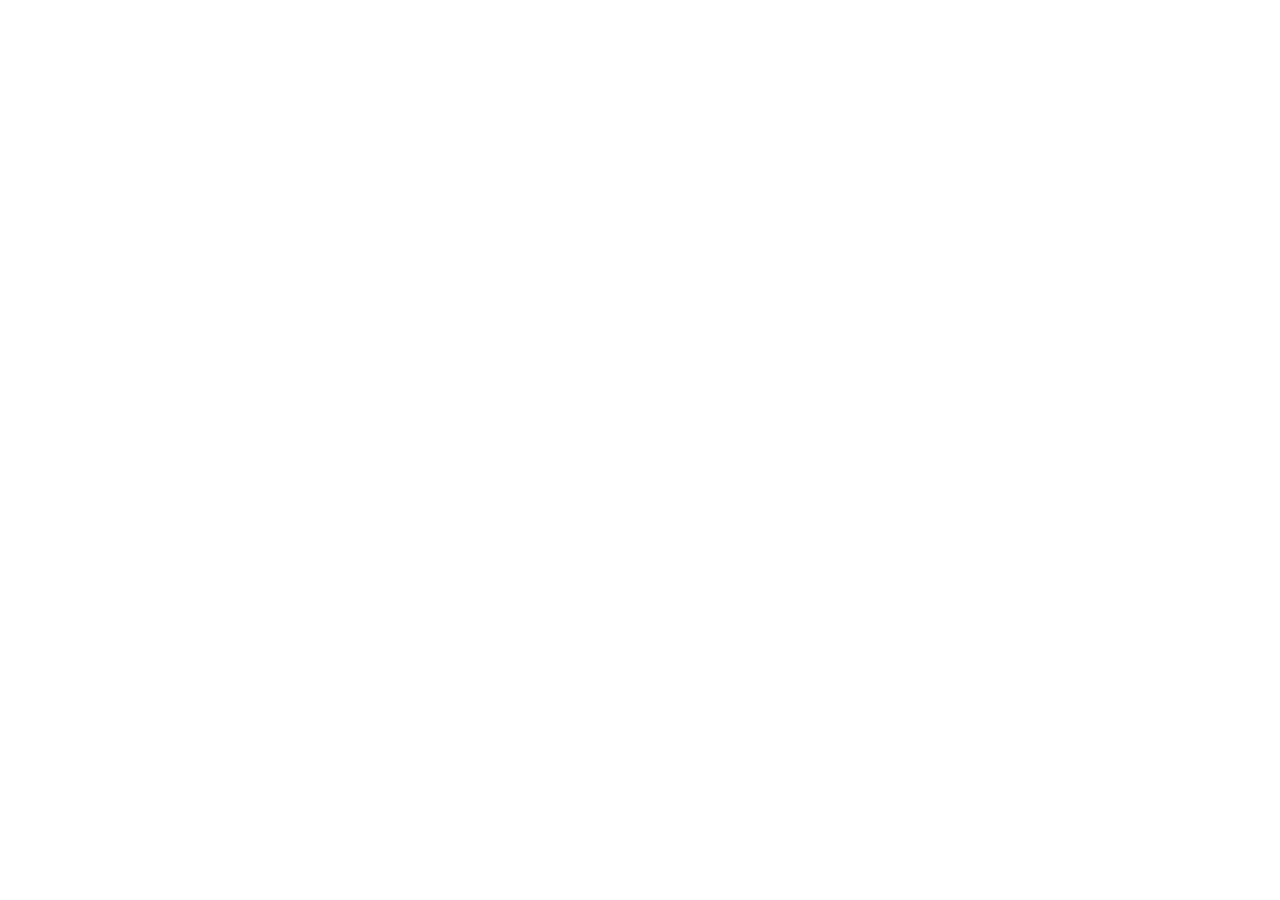
==== templates/index.html @ 1d9cf7af "index.html 파일 위치 이동" ====
<!DOCTYPE html>
<html lang="kr">
  <head>
    <meta charset="UTF-8" />
    <meta name="viewport" content="width=device-width, initial-scale=1.0" />
    <title>정글 파티메이커</title>
  </head>
  <body></body>
</html>
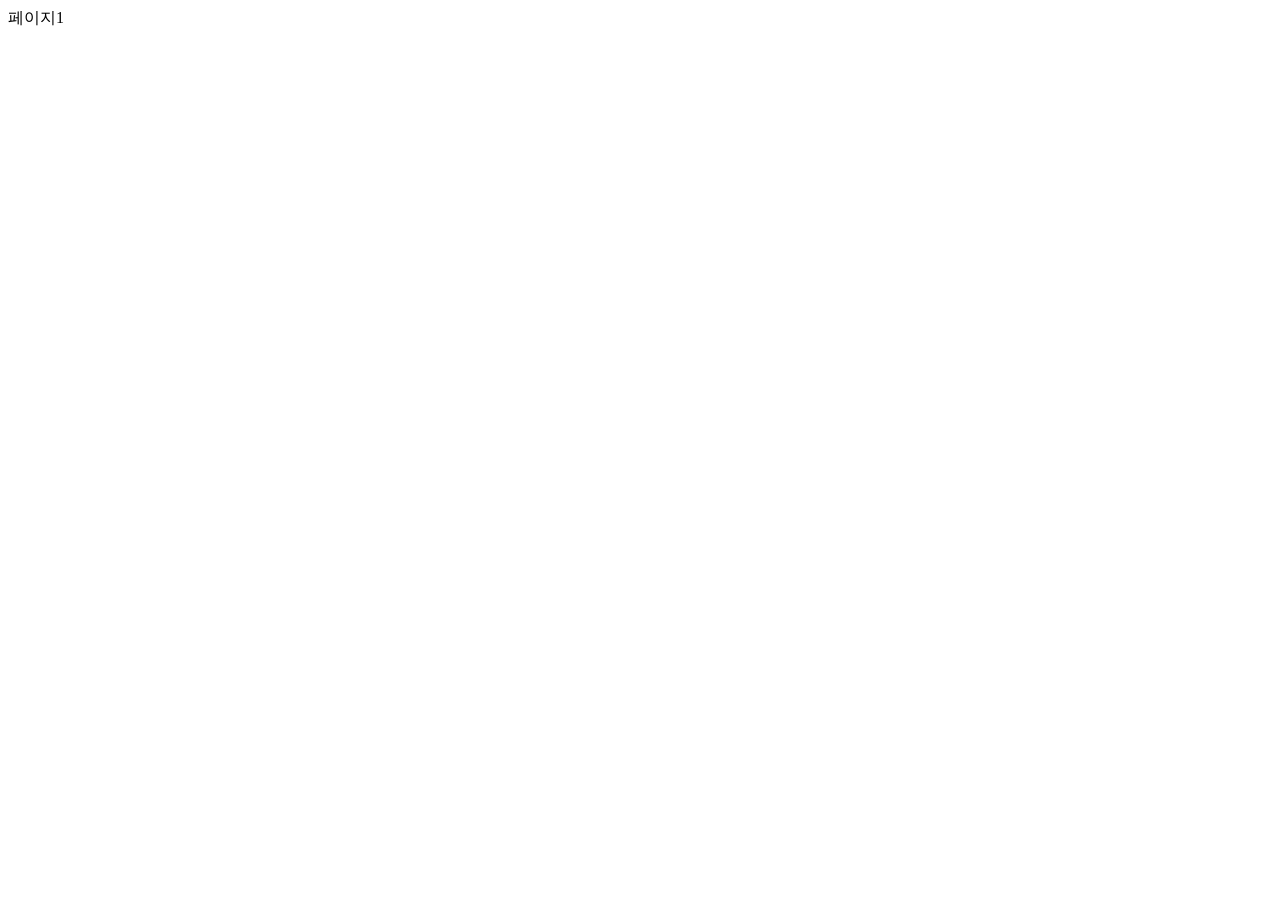
==== commit 9c93a492: "[feat] party 콜렉션 CRUD 구현" ====
--- a/templates/index.html
+++ b/templates/index.html
@@ -5,5 +5,7 @@
     <meta name="viewport" content="width=device-width, initial-scale=1.0" />
     <title>정글 파티메이커</title>
   </head>
-  <body></body>
+  <body>
+    페이지1
+  </body>
 </html>
